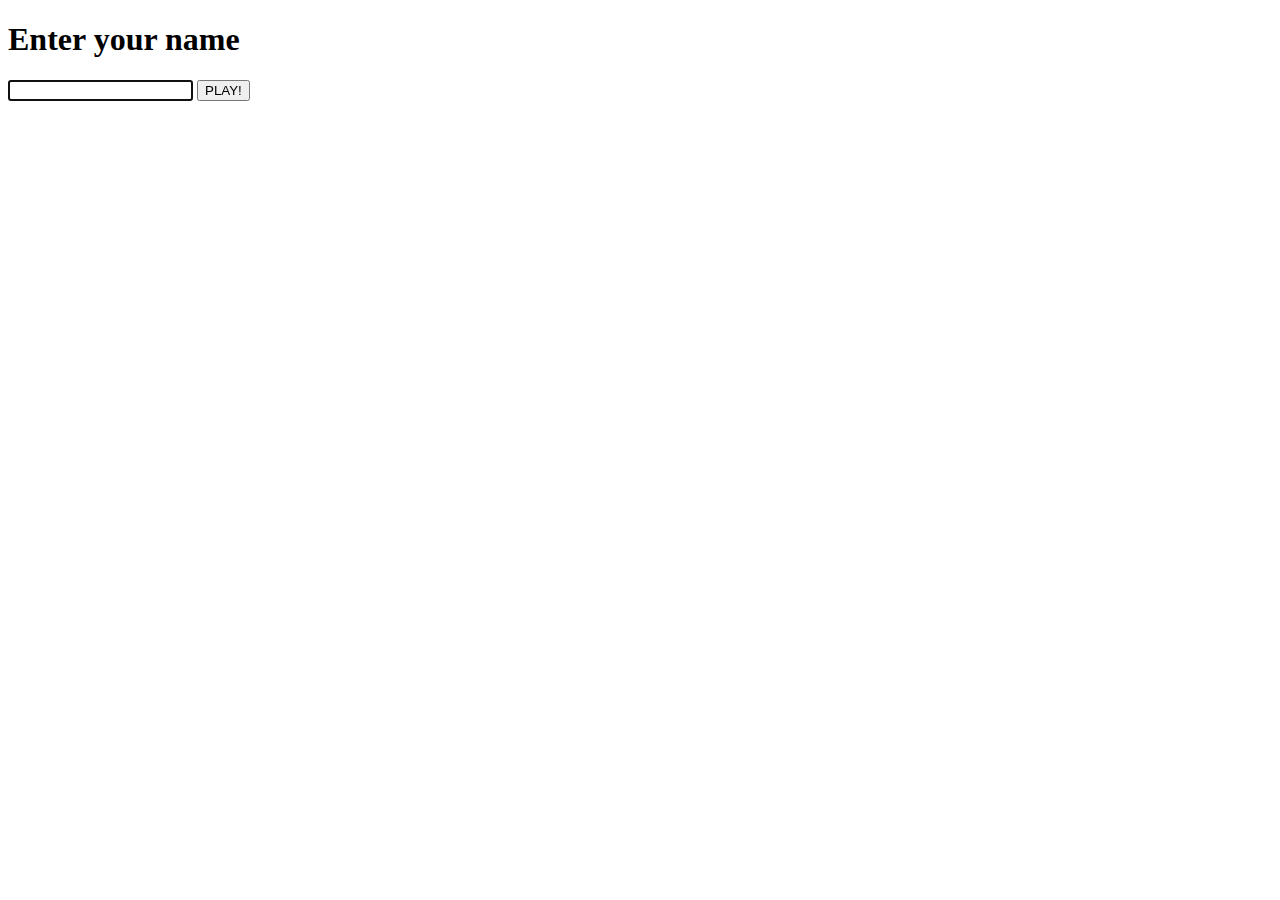
==== TresEnRaya-main/src/main/resources/static/index.html @ 3660be8d "Add files via upload" ====
<!DOCTYPE html>
<html lang="en">
<head>
<meta charset="utf-8">
<meta http-equiv="X-UA-Compatible" content="IE=edge">
<meta name="viewport" content="width=device-width, initial-scale=1.0">
<title></title>
<link rel="stylesheet" href="/css/bootstrap.min.css">
<link rel="stylesheet" href="/css/style.css">
</head>
<body>


	<div class="container">
		<div class="row">
			<div class="col-sm-3 col-sm-offset-3 scoreBoard">
				<h1>
					<span id="p1Score"></span>
				</h1>
			</div>
			<div class="col-sm-3 scoreBoard">
				<h1 class="text-right">
					<span id="p2Score"></span>
				</h1>
			</div>
		</div>
		<div class="row">
			<div class="col-sm-6 col-sm-offset-3" id="joinForm">
				<h1 class="text-center colorDark">Enter your name</h1>
				<div class="panel panel-danger">
					<div class="panel-body">
						<div class="input-group">
							<input class="form-control input-lg" id="nickname"
								autofocus="autofocus" /><span class="input-group-btn">
								<button class="btn btn-lg btn-danger" id="startBtn">PLAY!</button>
							</span>
						</div>
					</div>
				</div>
			</div>
			<div class="col-sm-6 col-sm-offset-3" id="gameBoard"></div>
		</div>
	</div>

	<script src="/js/Board.js"></script>
	<script src="/js/app.js"></script>

</body>
</html>
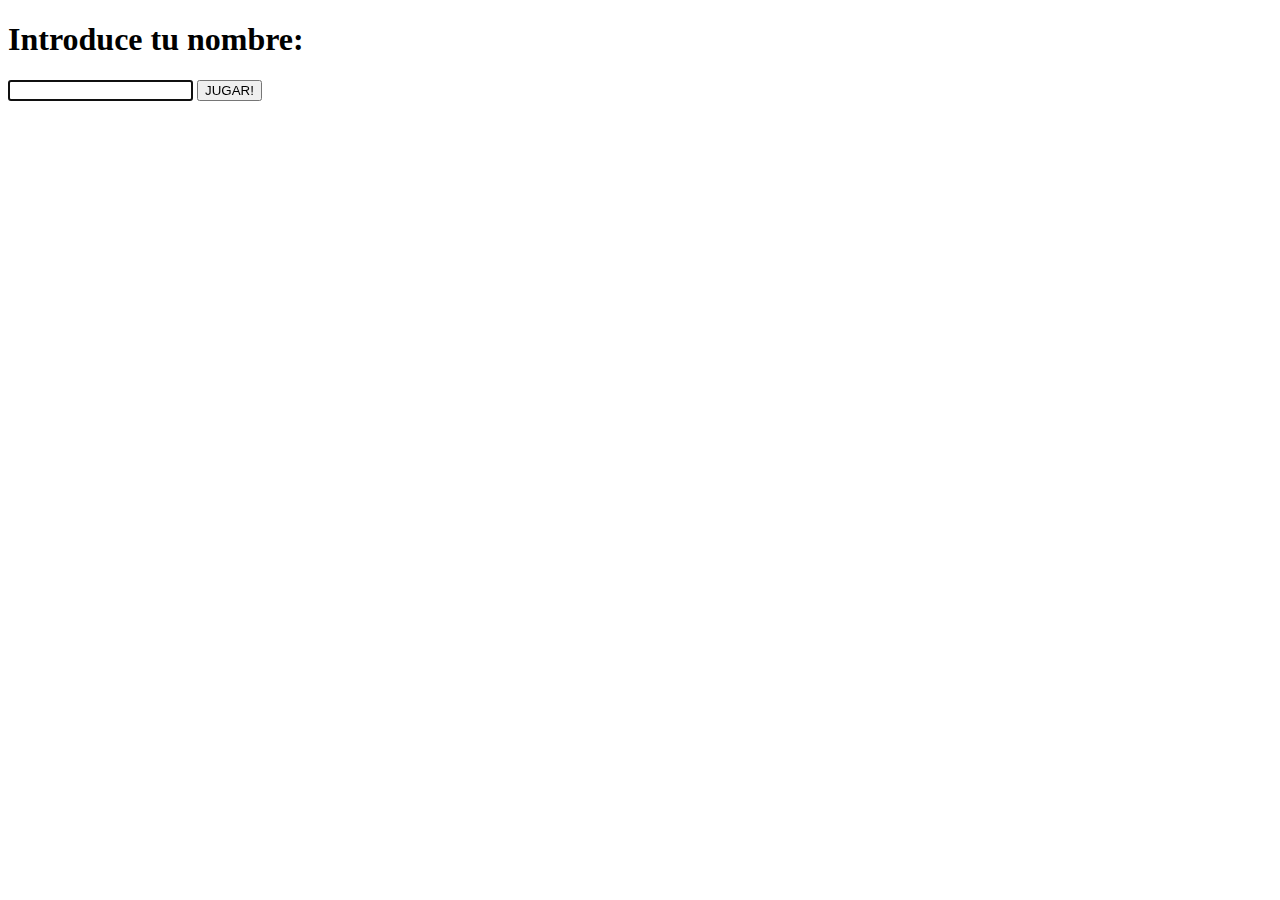
==== commit 1899dac2: "Versión en Español." ====
--- a/TresEnRaya-main/src/main/resources/static/index.html
+++ b/TresEnRaya-main/src/main/resources/static/index.html
@@ -26,13 +26,13 @@
 		</div>
 		<div class="row">
 			<div class="col-sm-6 col-sm-offset-3" id="joinForm">
-				<h1 class="text-center colorDark">Enter your name</h1>
+				<h1 class="text-center colorDark">Introduce tu nombre:</h1>
 				<div class="panel panel-danger">
 					<div class="panel-body">
 						<div class="input-group">
 							<input class="form-control input-lg" id="nickname"
 								autofocus="autofocus" /><span class="input-group-btn">
-								<button class="btn btn-lg btn-danger" id="startBtn">PLAY!</button>
+								<button class="btn btn-lg btn-danger" id="startBtn">JUGAR!</button>
 							</span>
 						</div>
 					</div>
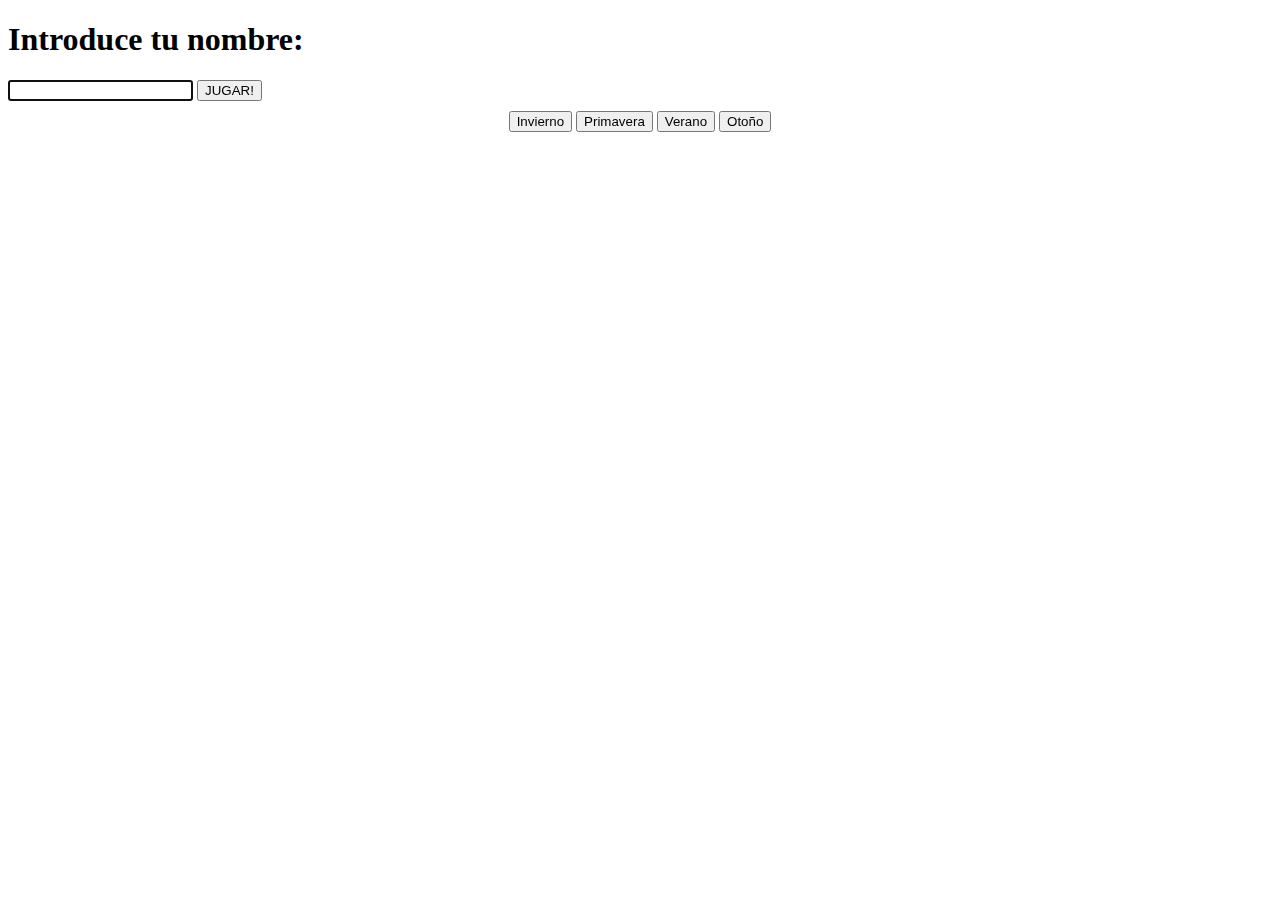
==== commit 9ed43b78: "Con esta actualización he añadido 4 botones para cambiar el fondo de pantalla." ====
--- a/TresEnRaya-main/src/main/resources/static/index.html
+++ b/TresEnRaya-main/src/main/resources/static/index.html
@@ -1,13 +1,15 @@
 <!DOCTYPE html>
 <html lang="en">
+
 <head>
-<meta charset="utf-8">
-<meta http-equiv="X-UA-Compatible" content="IE=edge">
-<meta name="viewport" content="width=device-width, initial-scale=1.0">
-<title></title>
-<link rel="stylesheet" href="/css/bootstrap.min.css">
-<link rel="stylesheet" href="/css/style.css">
+	<meta charset="utf-8">
+	<meta http-equiv="X-UA-Compatible" content="IE=edge">
+	<meta name="viewport" content="width=device-width, initial-scale=1.0">
+	<title></title>
+	<link rel="stylesheet" href="/css/bootstrap.min.css">
+	<link rel="stylesheet" href="/css/style.css">
 </head>
+
 <body>
 
 
@@ -30,10 +32,44 @@
 				<div class="panel panel-danger">
 					<div class="panel-body">
 						<div class="input-group">
-							<input class="form-control input-lg" id="nickname"
-								autofocus="autofocus" /><span class="input-group-btn">
+							<input class="form-control input-lg" id="nickname" autofocus="autofocus" /><span
+								class="input-group-btn">
 								<button class="btn btn-lg btn-danger" id="startBtn">JUGAR!</button>
 							</span>
+						</div>
+						<div style="text-align: center; margin-top: 10px;">
+							<button class="btn btn-primary rounded-pill px-3" id="winter">Invierno</button>
+							<script>
+								document.getElementById('winter').addEventListener('click', function () {
+									document.body.style.backgroundImage = 'url(/Img/invierno.gif)';
+									document.body.style.backgroundRepeat = 'no-repeat';
+									document.body.style.backgroundSize = 'cover';
+								});
+							</script>
+							<button class="btn btn-primary rounded-pill px-3" id="spring">Primavera</button>
+							<script>
+								document.getElementById('spring').addEventListener('click', function () {
+									document.body.style.backgroundImage = 'url(/Img/primavera.gif)';
+									document.body.style.backgroundRepeat = 'no-repeat';
+									document.body.style.backgroundSize = 'cover';
+								});
+							</script>
+							<button class="btn btn-primary rounded-pill px-3" id="summer">Verano</button>
+							<script>
+								document.getElementById('summer').addEventListener('click', function () {
+									document.body.style.backgroundImage = 'url(/Img/verano.gif)';
+									document.body.style.backgroundRepeat = 'no-repeat';
+									document.body.style.backgroundSize = 'cover';
+								});
+							</script>
+							<button class="btn btn-primary rounded-pill px-3" id="fall">Otoño</button>
+							<script>
+								document.getElementById('fall').addEventListener('click', function () {
+									document.body.style.backgroundImage = 'url(/Img/otoño.gif)';
+									document.body.style.backgroundRepeat = 'no-repeat';
+									document.body.style.backgroundSize = 'cover';
+								});
+							</script>
 						</div>
 					</div>
 				</div>
@@ -46,5 +82,5 @@
 	<script src="/js/app.js"></script>
 
 </body>
-</html>
 
+</html>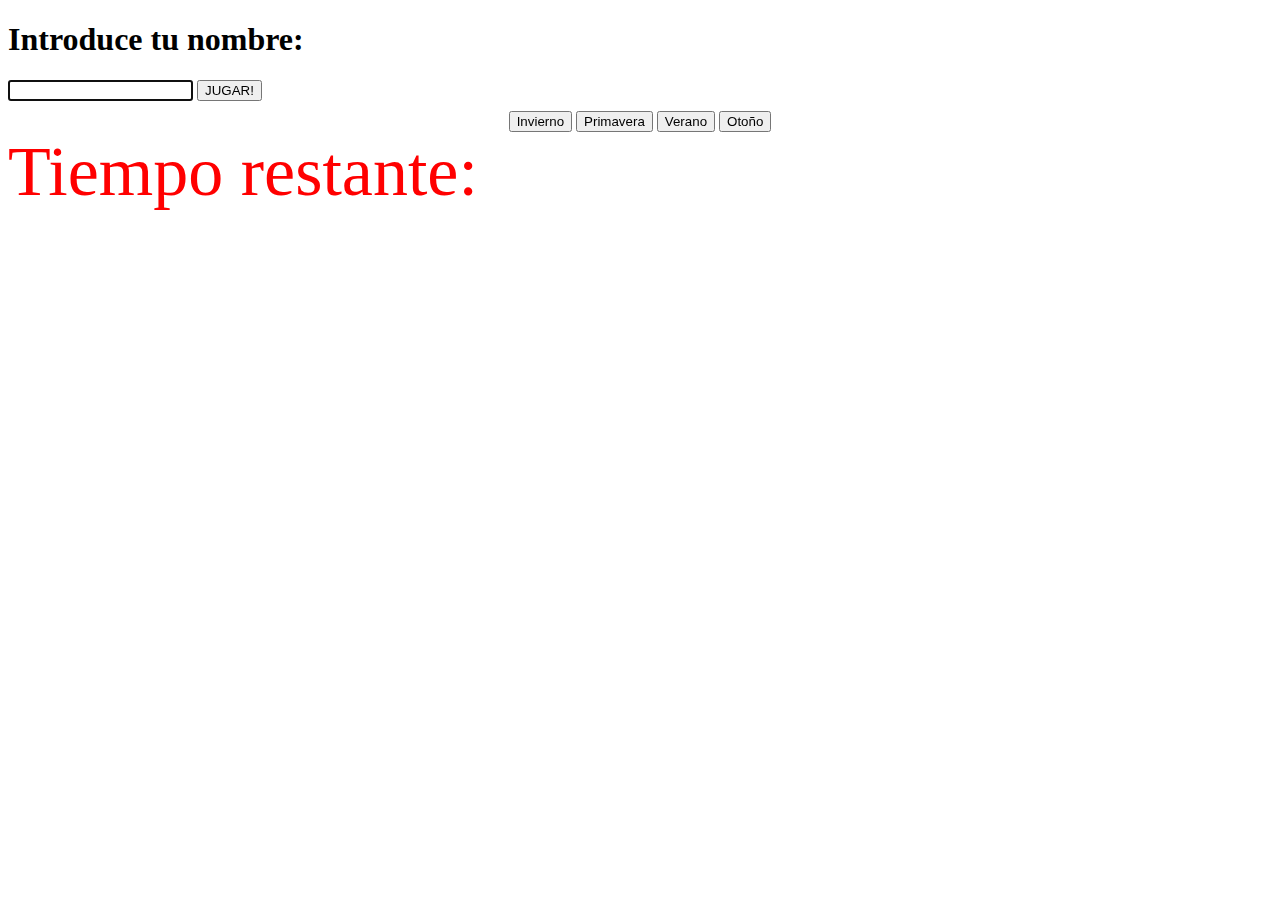
==== commit 8eed7455: "Temporizador" ====
--- a/TresEnRaya-main/src/main/resources/static/index.html
+++ b/TresEnRaya-main/src/main/resources/static/index.html
@@ -74,10 +74,11 @@
 					</div>
 				</div>
 			</div>
+			<div style="color: red; font-size: 70px;" id="timer">Tiempo restante: <span id="countdown"></span></div>
 			<div class="col-sm-6 col-sm-offset-3" id="gameBoard"></div>
 		</div>
 	</div>
-
+    <script src="/js/timer.js"></script>
 	<script src="/js/Board.js"></script>
 	<script src="/js/app.js"></script>
 
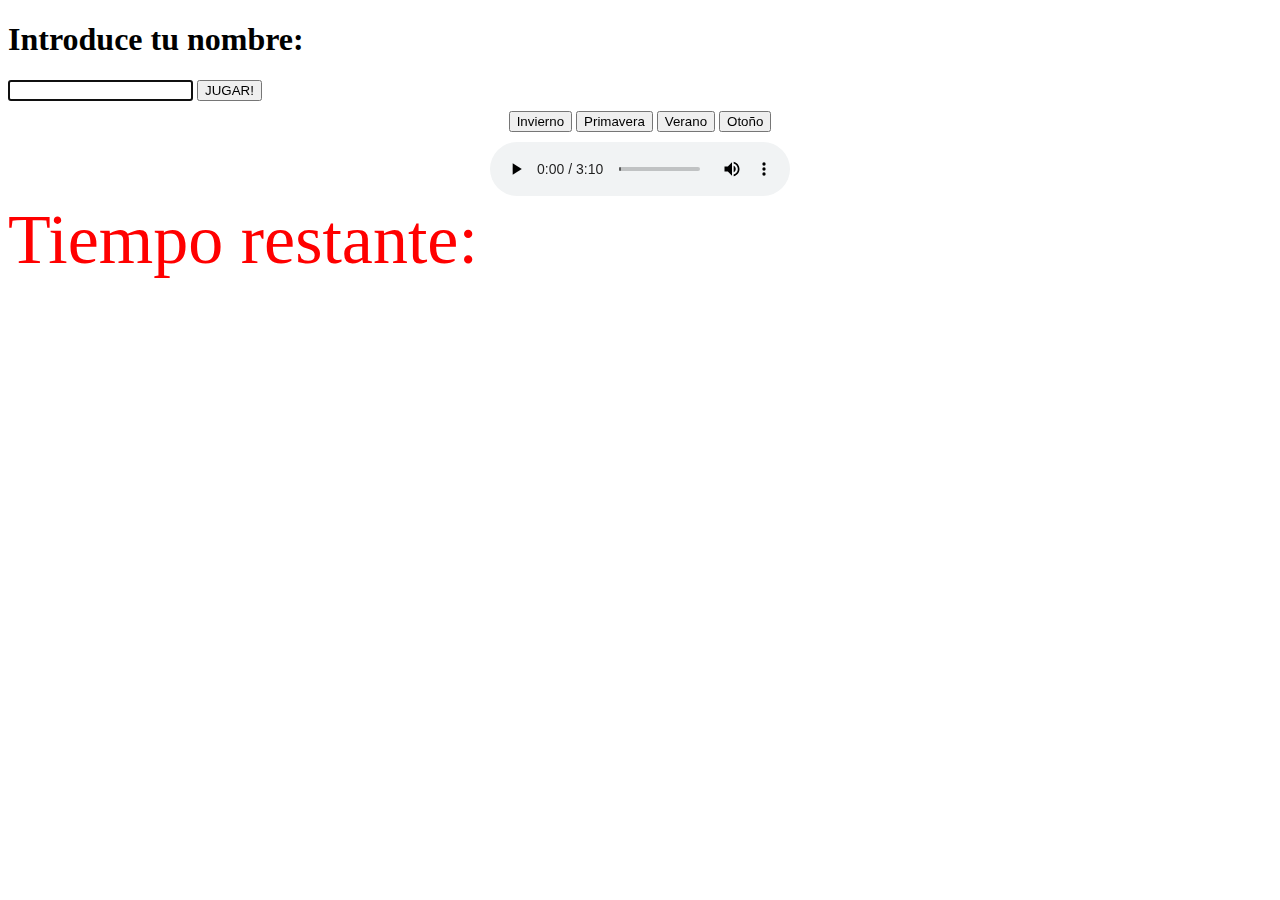
==== commit 474419da: "Actualización Música 2.0" ====
--- a/TresEnRaya-main/src/main/resources/static/index.html
+++ b/TresEnRaya-main/src/main/resources/static/index.html
@@ -71,6 +71,11 @@
 								});
 							</script>
 						</div>
+						<div style="text-align: center; margin-top: 10px;">
+						<audio controls>
+						<source src="music/8bit_song.mp3" type="audio/mp3">	
+						</audio>
+						</div>
 					</div>
 				</div>
 			</div>
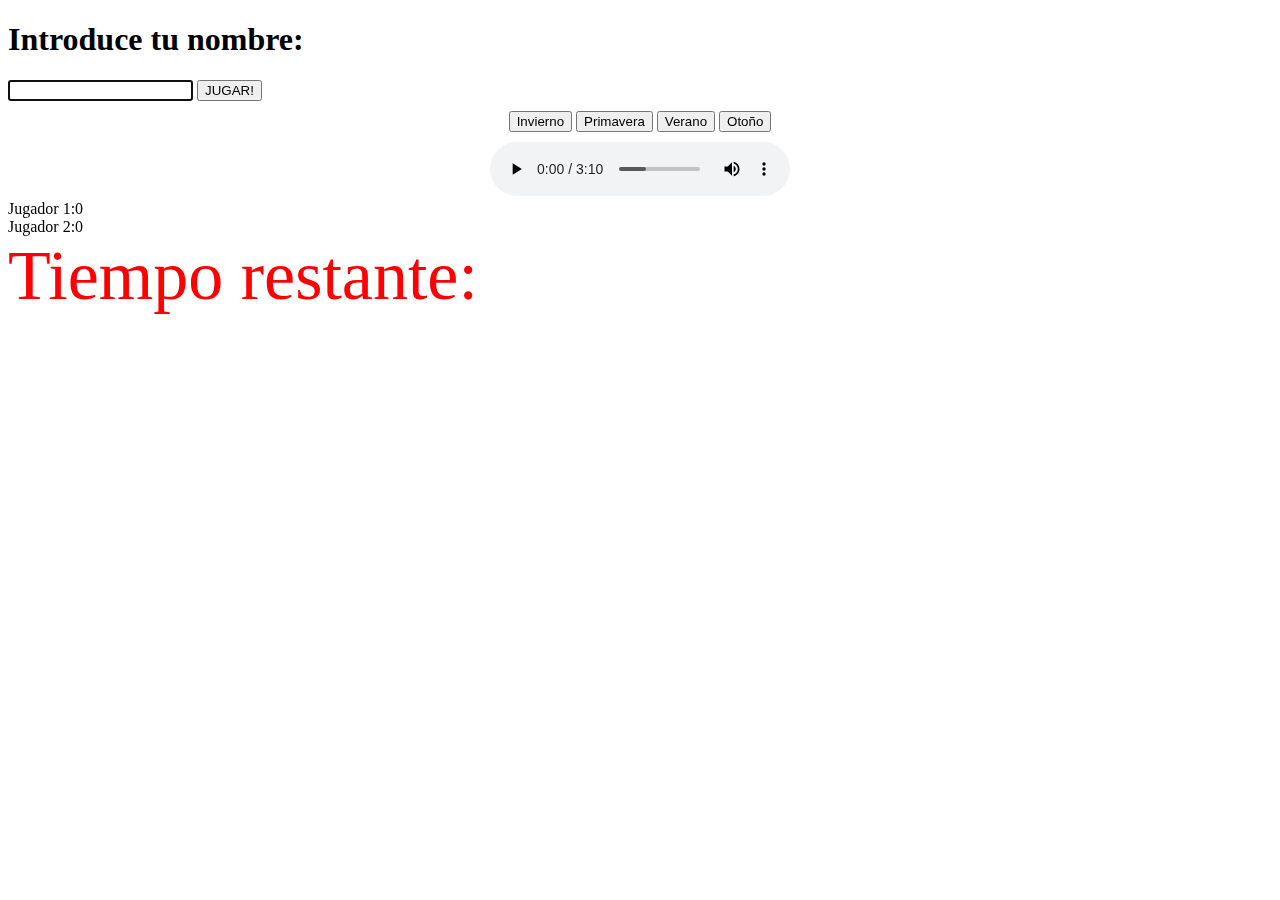
==== commit e4b74056: "Añadí un score para cada jugador" ====
--- a/TresEnRaya-main/src/main/resources/static/index.html
+++ b/TresEnRaya-main/src/main/resources/static/index.html
@@ -76,9 +76,16 @@
 						<source src="music/8bit_song.mp3" type="audio/mp3">	
 						</audio>
 						</div>
+
 					</div>
 				</div>
 			</div>
+
+<div class="contenedor_scores">
+	<span>Jugador 1:</span><span id="score1">0</span> <br><span>Jugador 2:</span><span id="score2">0</span>
+
+</div>
+
 			<div style="color: red; font-size: 70px;" id="timer">Tiempo restante: <span id="countdown"></span></div>
 			<div class="col-sm-6 col-sm-offset-3" id="gameBoard"></div>
 		</div>
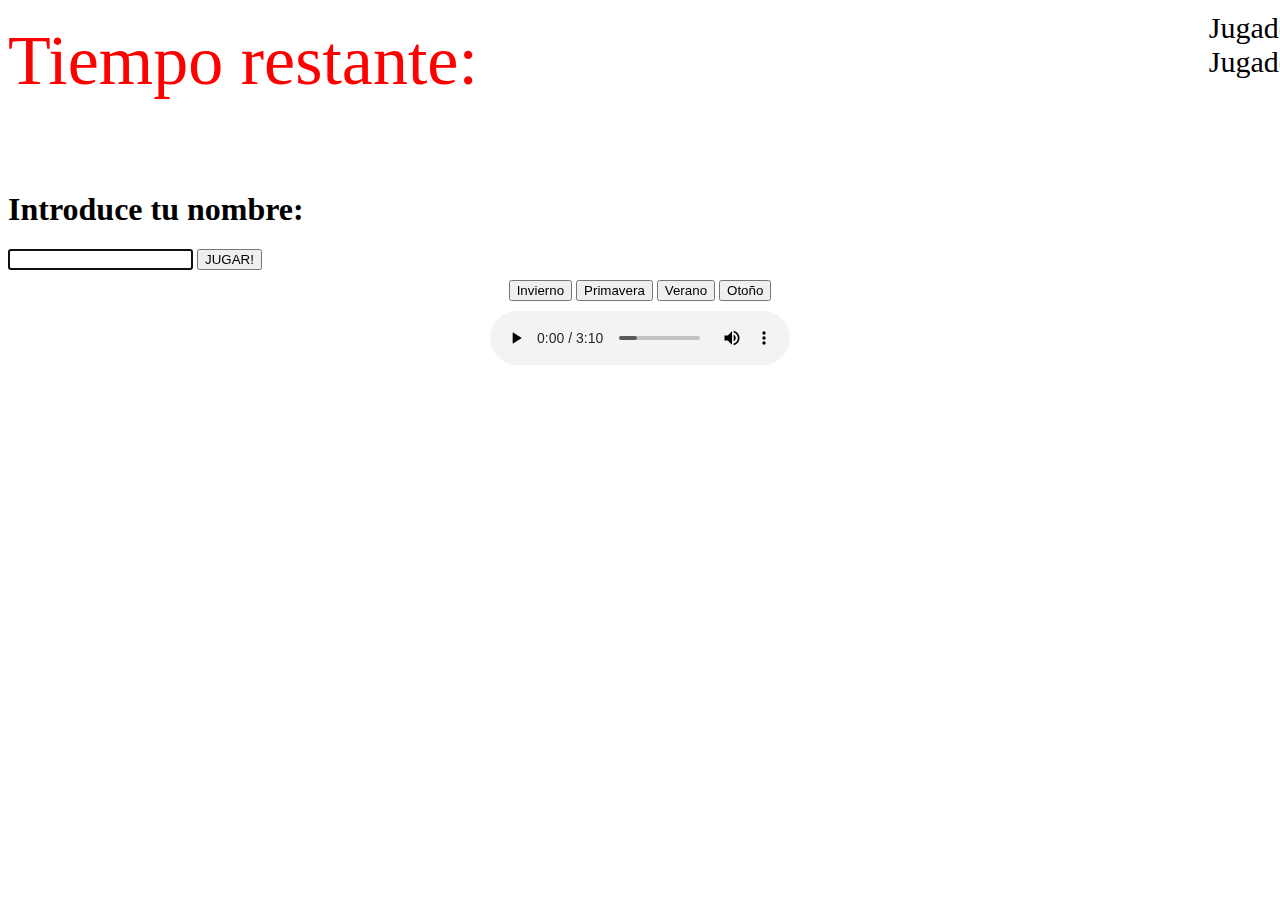
==== commit ad67c1ef: "Versión final del juego." ====
--- a/TresEnRaya-main/src/main/resources/static/index.html
+++ b/TresEnRaya-main/src/main/resources/static/index.html
@@ -25,6 +25,14 @@
 					<span id="p2Score"></span>
 				</h1>
 			</div>
+
+		</div>
+		<div class="d-flex">
+			<div style="color: red;font-size: 70px;" id="timer">Tiempo restante:<span id="countdown"></span></div>
+		</div>
+		<div style="position:relative; z-index:1; left:95%; top: -90px; ; font-size: 30px;">
+			<span>Jugador 1: </span><span id="score1">0</span> <br>
+			<span>Jugador 2: </span><span id="score2">0</span>
 		</div>
 		<div class="row">
 			<div class="col-sm-6 col-sm-offset-3" id="joinForm">
@@ -39,58 +47,24 @@
 						</div>
 						<div style="text-align: center; margin-top: 10px;">
 							<button class="btn btn-primary rounded-pill px-3" id="winter">Invierno</button>
-							<script>
-								document.getElementById('winter').addEventListener('click', function () {
-									document.body.style.backgroundImage = 'url(/Img/invierno.gif)';
-									document.body.style.backgroundRepeat = 'no-repeat';
-									document.body.style.backgroundSize = 'cover';
-								});
-							</script>
 							<button class="btn btn-primary rounded-pill px-3" id="spring">Primavera</button>
-							<script>
-								document.getElementById('spring').addEventListener('click', function () {
-									document.body.style.backgroundImage = 'url(/Img/primavera.gif)';
-									document.body.style.backgroundRepeat = 'no-repeat';
-									document.body.style.backgroundSize = 'cover';
-								});
-							</script>
 							<button class="btn btn-primary rounded-pill px-3" id="summer">Verano</button>
-							<script>
-								document.getElementById('summer').addEventListener('click', function () {
-									document.body.style.backgroundImage = 'url(/Img/verano.gif)';
-									document.body.style.backgroundRepeat = 'no-repeat';
-									document.body.style.backgroundSize = 'cover';
-								});
-							</script>
 							<button class="btn btn-primary rounded-pill px-3" id="fall">Otoño</button>
-							<script>
-								document.getElementById('fall').addEventListener('click', function () {
-									document.body.style.backgroundImage = 'url(/Img/otoño.gif)';
-									document.body.style.backgroundRepeat = 'no-repeat';
-									document.body.style.backgroundSize = 'cover';
-								});
-							</script>
 						</div>
 						<div style="text-align: center; margin-top: 10px;">
-						<audio controls>
-						<source src="music/8bit_song.mp3" type="audio/mp3">	
-						</audio>
+							<audio controls>
+								<source src="music/8bit_song.mp3" type="audio/mp3">
+							</audio>
 						</div>
 
 					</div>
 				</div>
 			</div>
-
-<div class="contenedor_scores">
-	<span>Jugador 1:</span><span id="score1">0</span> <br><span>Jugador 2:</span><span id="score2">0</span>
-
-</div>
-
-			<div style="color: red; font-size: 70px;" id="timer">Tiempo restante: <span id="countdown"></span></div>
-			<div class="col-sm-6 col-sm-offset-3" id="gameBoard"></div>
+			<div class="col-sm-6 col-sm-offset-3" id="gameBoard">
+			</div>
 		</div>
 	</div>
-    <script src="/js/timer.js"></script>
+	<script src="/js/timer.js"></script>
 	<script src="/js/Board.js"></script>
 	<script src="/js/app.js"></script>
 
